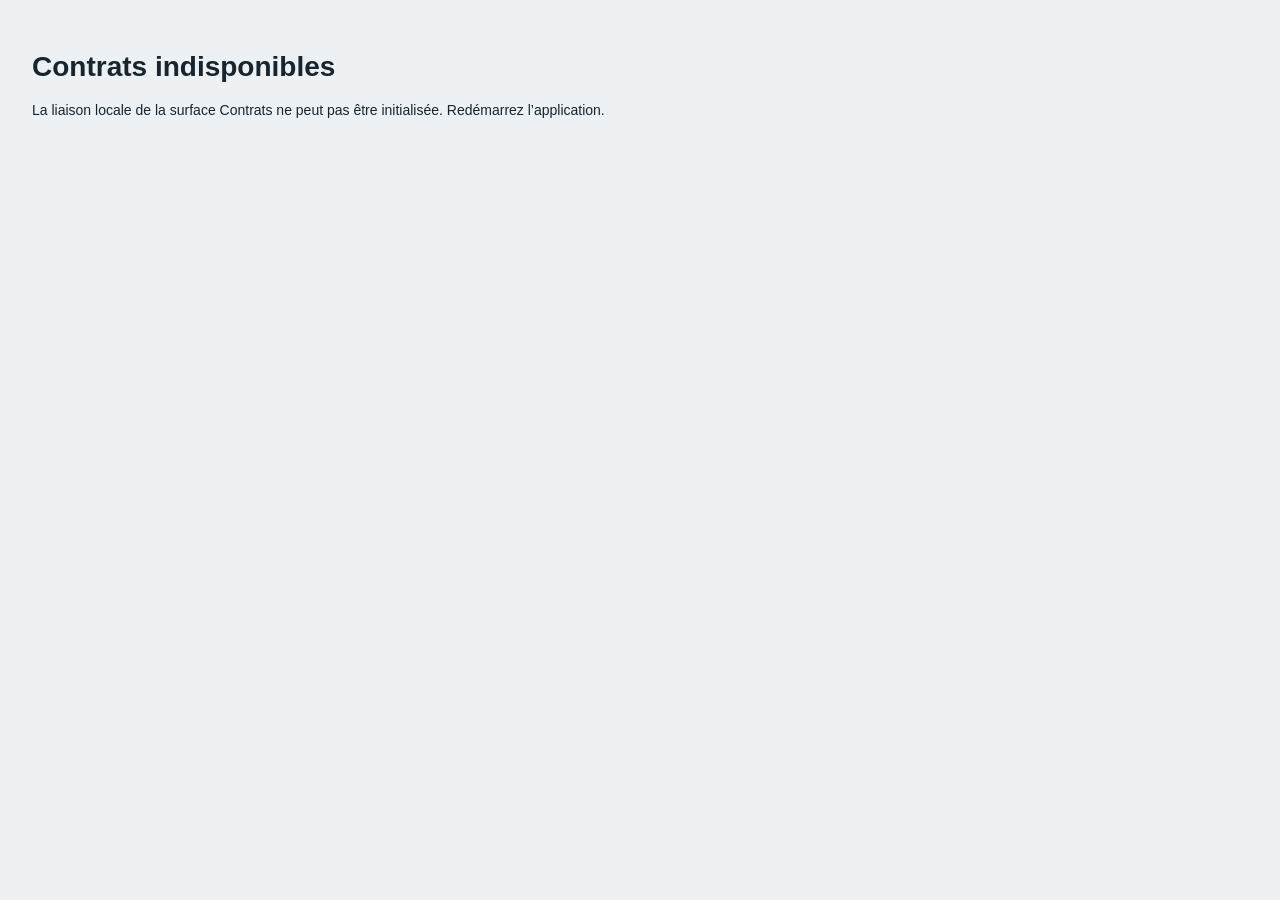
==== src/icp_renov_contracts/ui_web/index.html @ c07c5a48 "feat: migrate contract step one to WebEngine" ====
<!doctype html><html><head><meta charset="utf-8"><link rel="stylesheet" href="app.css"><link rel="stylesheet" href="clients.css"><link rel="stylesheet" href="contract-workspace.css"><script src="qrc:///qtwebchannel/qwebchannel.js"></script><script defer src="app.js"></script><script defer src="contract-workspace.js"></script></head><body><div id="app"><p id="bridge-error" hidden>La surface Contrats ne peut pas être initialisée.</p></div></body></html>
---- src/icp_renov_contracts/ui_web/app.css ----
:root{--nav:#162a33;--brand:#1e6670;--ink:#18252f;--muted:#66737d;--line:#dce2e6;--canvas:#edf1f3}*{box-sizing:border-box}body{margin:0;font:14px "Segoe UI",Arial;color:var(--ink);background:var(--canvas)}.ico{width:16px;height:16px;display:inline-flex;vertical-align:-3px;flex:0 0 auto}.app{min-height:100vh;display:grid;grid-template-columns:232px 1fr}.side{display:flex;flex-direction:column;background:var(--nav);color:#becbd0;padding:20px 13px}.brand{display:flex;gap:11px;align-items:center;color:white;margin:2px 9px 22px;font-weight:700}.brand-icon{width:37px;height:37px;display:grid;place-items:center;border-radius:9px;background:#2c7780}.brand-icon .ico{width:20px;height:20px}.nav{height:42px;padding:0 11px;display:flex;align-items:center;gap:10px;border-radius:7px}.nav.active{background:#284650;border-left:3px solid #68aab0;color:white}.side-bottom{margin-top:auto}.local-state{margin:0 2px 12px;padding:12px;border:1px solid #28404a;border-radius:8px;display:grid;grid-template-columns:16px 1fr;gap:6px}.local-state small{grid-column:1/3;color:#9fb0b7}.backup-state{border-top:1px solid #2a424c;padding:10px;display:grid;grid-template-columns:16px 1fr;gap:4px}.backup-state b{grid-column:2;white-space:nowrap;color:#dbe4e7;font-size:11px}.backup-state small{grid-column:2;color:#9fb0b7}.main{padding:28px 30px 42px;max-width:1580px}.head{min-height:76px;display:flex;justify-content:space-between}.eyebrow{font-size:10px;font-weight:720;color:#6c7b83}.head h1{margin:3px 0;font-size:28px;line-height:1.15}.head p,small{color:var(--muted)}button{cursor:pointer}.primary,.ghost{display:inline-flex;align-items:center;gap:7px}.primary{height:36px;background:var(--brand);color:white;border:0;border-radius:6px;padding:0 13px}.attention{height:56px;margin:12px 0 18px;padding:9px 13px;display:flex;align-items:center;gap:9px;background:#eef5f5;border:1px solid #cbd8da;border-radius:8px}.attention .ico{color:var(--brand)}.divider{height:28px;width:1px;background:#cbd8da;margin-left:auto}.ghost{border:0;background:transparent;color:var(--brand)}.toolbar{height:48px;margin-bottom:12px;display:flex;align-items:center;justify-content:space-between}.search{width:min(410px,38vw);height:38px;border:1px solid #c9d2d8;border-radius:6px;padding:0 11px;display:flex;align-items:center;gap:8px;background:white}.search input{width:100%;border:0;outline:0;background:transparent;font:12px "Segoe UI",Arial}.tabs{padding:3px;border:1px solid var(--line);border-radius:7px;background:#e9edef}.tabs button{height:30px;border:0;background:transparent;color:var(--muted);padding:0 10px}.tabs .active{background:white;border-radius:5px;color:var(--ink);box-shadow:0 1px 3px rgba(20,36,44,.1)}.shell{overflow:hidden;border:1px solid var(--line);border-radius:8px;background:white}table{width:100%;border-collapse:collapse;table-layout:fixed}th{height:39px;padding:0 12px;background:#f2f5f6;color:#6f7d84;font-size:10px;font-weight:720;letter-spacing:.045em;text-transform:uppercase;text-align:left}td{padding:12px;border-top:1px solid #e7ebed;font-size:12px}td strong,td small{display:block}td small{margin-top:4px;font-size:10px;line-height:1.35}.pill{display:inline-flex;align-items:center;min-height:23px;padding:3px 8px;border-radius:999px;font-size:10px;font-weight:700;background:#e4f1ea;color:#2e6d52}.DRAFT{background:#edf0f2;color:#5d6a71}.ABANDONED,.TERMINATED,.EXPIRED{background:#eff1f2;color:#67737a}.dot{display:inline-block;width:7px;height:7px;border-radius:50%;background:#8b601f;margin-right:7px}@media(max-width:1280px){.app{grid-template-columns:214px 1fr}.main{padding-left:22px;padding-right:22px}.docs{display:none}}
---- src/icp_renov_contracts/ui_web/clients.css ----
.client-workspace{display:grid;grid-template-columns:286px minmax(0,1fr);gap:16px}.client-list-panel,.client-detail{background:#fff;border:1px solid #dce2e6;border-radius:8px;padding:12px}.client-list-panel .search{width:100%;margin-bottom:10px}.archive-filter{display:flex;gap:5px;margin-bottom:8px}.archive-filter button{border:0;background:#eef1f2;border-radius:5px;padding:6px 9px;color:#66737d}.archive-filter .active{background:#dcebed;color:#1e6670}.client-list{display:grid;gap:5px}.client-list-item{width:100%;border:1px solid transparent;background:transparent;border-radius:7px;padding:9px;display:grid;grid-template-columns:30px minmax(0,1fr) 16px;align-items:center;gap:8px;text-align:left}.client-list-item.selected{border-color:#b9cbd0;background:#f8fbfb}.client-avatar,.large-avatar{display:grid;place-items:center;background:#dcebed;color:#1e6670;font-weight:700;border-radius:50%}.client-avatar{width:30px;height:30px;font-size:10px}.large-avatar{width:50px;height:50px}.client-list-item strong,.client-list-item small{display:block}.client-list-item small{font-size:10px;margin-top:3px}.client-detail-header{display:flex;align-items:center;gap:12px;padding-bottom:14px;border-bottom:1px solid #dce2e6}.client-detail-header h2{margin:2px 0;font-size:20px}.client-detail-header .ghost{margin-left:auto}.notice-info{margin:14px 0;padding:10px 12px;border:1px solid #cbd8da;border-radius:7px;background:#eef5f5;color:#38555b}.notice-info small{display:block;margin-top:4px}.detail-grid{display:grid;grid-template-columns:1fr 1fr;gap:10px;margin:14px 0}.detail-block{padding:10px;background:#f4f6f7;border-radius:6px}.detail-block b,.detail-block span{display:block}.detail-block span{font-size:11px;margin-top:4px;color:#66737d}.installation-section h2,.linked-contracts h2{font-size:14px;margin:18px 0 8px}.site-card{border:1px solid #dce2e6;border-radius:7px;padding:11px;margin-top:9px}.site-card-header{display:grid;grid-template-columns:18px 1fr auto;gap:8px;align-items:center}.site-card-header strong,.site-card-header small{display:block}.site-card-header small{font-size:10px;color:#66737d}.equipment-list{margin:10px 0 0 26px}.equipment-row{display:flex;gap:8px;padding:7px 0;border-top:1px solid #edf0f1}.equipment-row strong,.equipment-row small{display:block}.equipment-row small{font-size:10px}.equipment-row .table-action{margin-left:auto;border:0;background:transparent;color:#1e6670}.linked-contract-row{width:100%;display:grid;grid-template-columns:18px minmax(0,1fr) auto 16px;gap:9px;align-items:center;text-align:left;border:1px solid #dce2e6;border-radius:7px;background:#fff;padding:10px}.linked-contract-row strong,.linked-contract-row small{display:block}.linked-contract-row small{font-size:10px;margin-top:3px}.archive-zone{margin-top:22px;padding-top:15px;border-top:1px solid #dce2e6;display:grid;grid-template-columns:18px 1fr;gap:9px;color:#5d4b35}.archive-zone small{display:block;margin-top:4px;color:#66737d}.empty-list{padding:18px 8px;color:#66737d;font-size:12px}.add-inline{border:0;background:transparent;color:#1e6670;font:inherit;padding:0}@media(max-width:1280px){.client-workspace{grid-template-columns:260px minmax(0,1fr)}.detail-grid{grid-template-columns:1fr}}

/* frozen-site-and-detail-reconciliation */
.button-secondary{border:1px solid #c9d2d8;border-radius:6px;background:#fff;color:#1e6670;display:inline-flex;align-items:center;justify-content:center;font:12px "Segoe UI",Arial;cursor:pointer}
.site-card{padding:0;overflow:hidden}.site-card-header{min-height:64px;padding:11px 13px;background:#f6f8f9;border-bottom:1px solid #dce2e6;display:flex;align-items:center;justify-content:space-between}.site-card-header>span,.site-card-header>div{display:flex;align-items:center;gap:9px}.site-card-header span span{display:flex;flex-direction:column;gap:3px}.site-card-header .button{min-height:30px;padding-inline:8px;white-space:nowrap}.equipment-list{margin:0;padding:0 13px 0 39px}.detail-grid{margin:18px 0;display:grid;grid-template-columns:repeat(2,minmax(0,1fr));gap:12px}.detail-block{padding:14px;border:1px solid #dce2e6;border-radius:7px}.detail-block h3{margin:0 0 9px;font-size:11px}.detail-block dl{margin:0}.detail-block dl div{padding:6px 0;display:grid;grid-template-columns:120px 1fr;gap:8px}.detail-block dt{margin:0;color:#66737d;font-size:9px}.detail-block dd{margin:0;font-size:10px}

/* C2.W2-D1 frozen Client drawer */
.drawer-overlay{position:fixed;z-index:100;inset:0;display:flex;justify-content:flex-end}.drawer-backdrop{position:absolute;inset:0;background:rgba(9,22,28,.44)}.client-drawer{position:relative;width:500px;max-width:92vw;height:100%;background:#fff;box-shadow:-16px 0 45px rgba(10,24,30,.18);display:flex;flex-direction:column;animation:drawer-slide-in 160ms ease-out}.client-drawer form{min-height:0;flex:1;display:flex;flex-direction:column}.drawer-header{min-height:84px;padding:18px 20px;border-bottom:1px solid var(--line);display:flex;align-items:flex-start;justify-content:space-between}.drawer-header h2{margin:4px 0 0;font-size:20px;letter-spacing:-.025em}.drawer-header p{margin:5px 0 0;color:var(--muted);font-size:10px}.drawer-close{width:30px;height:30px;border:0;border-radius:5px;background:transparent;color:var(--muted);font-size:22px;line-height:1}.drawer-close:hover{background:#edf1f3}.drawer-body{padding:20px;overflow-y:auto;display:flex;flex-direction:column;gap:15px}.drawer-section{display:flex;flex-direction:column;gap:10px}.drawer-section h3{margin:0;color:#3b4c55;font-size:11px}.drawer-form-grid{display:grid;grid-template-columns:repeat(2,minmax(0,1fr));gap:14px}.drawer-field{min-width:0;display:flex;flex-direction:column;gap:6px}.drawer-field.field-wide{grid-column:1/-1}.drawer-field>span,.drawer-readonly>span{color:#3b4c55;font-size:10px;font-weight:680}.drawer-field b{color:#a64848}.drawer-field input,.drawer-field textarea{width:100%;border:1px solid #c9d2d8;border-radius:6px;background:#fff;color:var(--ink);font:12px "Segoe UI",Arial;outline:0}.drawer-field input{height:34px;padding:0 9px}.drawer-field textarea{padding:9px;resize:vertical;line-height:1.45}.drawer-field input:focus,.drawer-field textarea:focus{border-color:#4c8e96;box-shadow:0 0 0 2px rgba(76,142,150,.13)}.type-choice{display:grid;grid-template-columns:1fr 1fr;gap:6px;padding:3px;border:1px solid var(--line);border-radius:7px;background:#e9edef}.type-choice button{height:32px;border:0;border-radius:5px;background:transparent;color:var(--muted)}.type-choice button.active{background:#fff;color:var(--brand);font-weight:700;box-shadow:0 1px 3px rgba(20,36,44,.1)}.drawer-readonly{min-height:42px;padding:8px 10px;border:1px solid var(--line);border-radius:6px;background:#f4f6f7;display:flex;flex-direction:column;gap:3px}.drawer-readonly strong{font-size:12px}.drawer-notice{min-height:58px;padding:11px 13px;border:1px solid #c7dde8;border-radius:7px;background:#eef5f5;color:#315f77;display:flex;align-items:flex-start;gap:10px}.drawer-notice span{display:block}.drawer-notice strong{display:block;margin-bottom:3px;font-size:12px}.drawer-notice small{display:block;color:inherit;font-size:10px;line-height:1.45}.drawer-error{padding:11px 13px;border:1px solid #edc7c7;border-radius:7px;background:#f9ecec;color:#963c3c;display:flex;flex-direction:column;gap:3px;font-size:11px}.drawer-error strong{font-size:12px}.drawer-footer{min-height:68px;margin-top:auto;padding:14px 20px;border-top:1px solid var(--line);background:#f7f9fa;display:flex;align-items:center;justify-content:flex-end;gap:8px}.drawer-footer .button,.drawer-footer .primary{min-height:36px;padding:0 13px}.drawer-footer .primary:disabled{opacity:.6;cursor:wait}@keyframes drawer-slide-in{from{transform:translateX(24px);opacity:.7}to{transform:translateX(0);opacity:1}}

/* C2.W2-D2A Site and Equipment drawer additions */
.section-title-row{margin:18px 0 8px;display:flex;align-items:center;justify-content:space-between}.installation-section .section-title-row h2{margin:0}.add-site-button{min-height:30px;padding-inline:9px}.drawer-section-heading{display:flex;align-items:center;justify-content:space-between;gap:12px}.drawer-section-heading h3{margin:0}.address-copy{min-height:30px;padding-inline:8px}.drawer-field select{width:100%;height:34px;padding:0 9px;border:1px solid #c9d2d8;border-radius:6px;background:#fff;color:var(--ink);font:12px "Segoe UI",Arial;outline:0}.drawer-field select:focus{border-color:#4c8e96;box-shadow:0 0 0 2px rgba(76,142,150,.13)}.field-hint{margin-top:-2px;color:#7c8990;font-size:9px;line-height:1.4}

/* C2.W2-D2B bounded Site actions */
.site-action-button{width:29px;height:29px;flex:0 0 29px;padding:0;border:0;border-radius:5px;background:transparent;color:#52636c;display:inline-grid;place-items:center}.site-action-button:hover,.site-action-button:focus-visible{background:#e7ecee;color:#1e6670;outline:0}.site-action-popover{position:fixed;z-index:120;width:188px;padding:5px;border:1px solid #ccd5da;border-radius:7px;background:#fff;box-shadow:0 8px 24px rgba(15,31,38,.18);display:grid;gap:2px}.site-action-popover button{width:100%;min-height:32px;padding:0 9px;border:0;border-radius:5px;background:transparent;color:#273941;font:11px "Segoe UI",Arial;text-align:left;cursor:pointer}.site-action-popover button:hover,.site-action-popover button:focus-visible{background:#edf4f4;color:#1e6670;outline:0}

/* C2.W2-D3 logical archive / restore */
.archive-badge{display:inline-flex!important;margin-left:7px;padding:2px 6px;border-radius:999px;background:#fff1d9;color:#8a5a14;font-size:8px!important;font-weight:750;line-height:1.35;vertical-align:middle}.client-detail-header .eyebrow{display:flex;align-items:center}.section-title-actions{display:flex;align-items:center;gap:7px}.archived-visibility-toggle{min-height:30px;padding-inline:9px}.archived-visibility-toggle.active{border-color:#8eb5ba;background:#e7f1f2}.archived-site .site-card-header,.archived-equipment{background:#fbf8f2}.site-menu-separator{height:1px;margin:4px 5px;background:#e1e6e9}.site-action-popover .archive-menu-item{color:#855a27}.equipment-restore-action{margin-left:auto;min-height:27px;padding:0 7px;border:0;border-radius:5px;background:transparent;color:#1e6670;display:inline-flex;align-items:center;gap:5px;font:10px "Segoe UI",Arial;cursor:pointer}.equipment-restore-action:hover,.equipment-restore-action:focus-visible{background:#e7f1f2;outline:0}.archive-zone{display:block}.archive-zone-action{width:100%;padding:0;border:0;background:transparent;color:inherit;display:grid;grid-template-columns:18px 1fr;gap:9px;text-align:left;cursor:pointer}.archive-zone-action:hover b,.archive-zone-action:focus-visible b{text-decoration:underline}.archive-zone-action:focus-visible{outline:2px solid rgba(76,142,150,.35);outline-offset:4px}.archive-drawer-action{min-height:34px;padding:0 8px;border:0;background:transparent;color:#855a27;display:inline-flex;align-items:center;gap:6px;font:11px "Segoe UI",Arial;cursor:pointer}.archive-drawer-action:hover,.archive-drawer-action:focus-visible{background:#f7eee3;border-radius:5px;outline:0}.drawer-footer-spacer{flex:1}.archive-dialog-overlay{position:fixed;z-index:150;inset:0;display:grid;place-items:center}.archive-dialog-backdrop{position:absolute;inset:0;background:rgba(9,22,28,.48)}.archive-dialog{position:relative;width:min(440px,calc(100vw - 32px));border:1px solid #ccd5da;border-radius:9px;background:#fff;box-shadow:0 18px 50px rgba(10,24,30,.25)}.archive-dialog header{padding:18px 20px 13px;border-bottom:1px solid #e0e5e8}.archive-dialog h2{margin:4px 0 0;font-size:19px}.archive-dialog-body{padding:17px 20px;color:#43545d;font-size:12px;line-height:1.5}.archive-dialog-body p{margin:0 0 9px}.archive-dialog-body p:last-child{margin-bottom:0}.archive-dialog footer{padding:13px 20px;border-top:1px solid #e0e5e8;background:#f7f9fa;display:flex;justify-content:flex-end;gap:8px}.archive-dialog footer .button,.archive-dialog footer .primary{min-height:35px;padding-inline:12px}.archive-dialog footer .primary:disabled{opacity:.6}
---- src/icp_renov_contracts/ui_web/contract-workspace.css ----
.contract-main{max-width:none}.contract-header{min-height:104px;padding-bottom:18px;border-bottom:1px solid var(--line);display:grid;grid-template-columns:170px minmax(0,1fr) auto;gap:18px;align-items:center}.contract-back{justify-self:start}.contract-heading{min-width:0}.contract-heading h1{margin:7px 0 3px;font-size:27px;line-height:1.1}.contract-heading p{margin:0;color:var(--muted);font-size:11px}.contract-header-state{display:flex;align-items:center;gap:9px}.contract-save-state{display:inline-flex;align-items:center;gap:6px;color:#2e6d52;font-size:11px;font-weight:700}.contract-save-state:before{content:"";width:7px;height:7px;border-radius:50%;background:#4b9971}.contract-save-state.failed{color:#9b3c3c}.contract-save-state.failed:before{background:#b94d4d}.contract-shell{margin-top:18px;display:grid;grid-template-columns:214px minmax(0,1fr) 266px;gap:16px;align-items:start}.contract-step-rail{position:sticky;top:16px;border:1px solid var(--line);border-radius:8px;background:#fff;padding:7px;display:grid;gap:3px}.contract-step{min-height:62px;padding:9px;border:0;border-radius:6px;background:transparent;color:#607079;display:grid;grid-template-columns:27px minmax(0,1fr);gap:9px;align-items:start;text-align:left}.contract-step>span:first-child{width:25px;height:25px;border:1px solid #cad4d8;border-radius:50%;display:grid;place-items:center;font-size:10px;font-weight:750}.contract-step strong,.contract-step small{display:block}.contract-step strong{color:inherit;font-size:11px;line-height:1.3}.contract-step small{margin-top:4px;font-size:9px}.contract-step.active{background:#e7f1f2;color:#1e6670}.contract-step.active>span:first-child{border-color:#1e6670;background:#1e6670;color:#fff}.contract-step:disabled{cursor:default;opacity:.72}.contract-workspace-body{min-width:0}.contract-persistence-error{margin-bottom:12px;padding:11px 13px;border:1px solid #e4bcbc;border-radius:7px;background:#faeded;color:#913b3b;font-size:11px}.contract-step-panel{border:1px solid var(--line);border-radius:8px;background:#fff;padding:16px}.contract-step-panel>header{padding-bottom:13px;border-bottom:1px solid var(--line)}.contract-step-panel>header h2{margin:4px 0;font-size:22px}.contract-step-panel>header p{margin:0;color:var(--muted);font-size:11px}.contract-section{margin-top:13px;border:1px solid var(--line);border-radius:7px;padding:13px}.contract-section-head{display:flex;align-items:center;justify-content:space-between;gap:14px}.contract-section-head h3{margin:4px 0 0;font-size:15px}.contract-section-head>div:last-child{display:flex;align-items:center;gap:6px;flex-wrap:wrap;justify-content:flex-end}.contract-signatory{margin-top:13px;padding-top:12px;border-top:1px solid #edf0f1;display:grid;grid-template-columns:minmax(145px,1fr) minmax(125px,1fr) minmax(125px,1fr) auto;gap:9px;align-items:end}.contract-signatory p{margin:4px 0 0;color:var(--muted);font-size:9px}.contract-signatory label{display:flex;flex-direction:column;gap:5px;color:#465760;font-size:9px;font-weight:700}.contract-signatory input{width:100%;height:34px;padding:0 9px;border:1px solid #c9d2d8;border-radius:6px;background:#fff;font:11px "Segoe UI",Arial}.contract-empty{margin-top:11px;padding:11px;border-radius:6px;background:#f4f6f7;color:var(--muted);font-size:11px}.disabled-section{background:#fbfcfc}.order-copy{margin:11px 0 7px;color:var(--muted);font-size:10px}.contract-equipment-row{min-height:58px;border-top:1px solid #edf0f1;display:flex;align-items:center;justify-content:space-between;gap:10px}.contract-equipment-row:first-of-type{border-top:0}.contract-equipment-row.selected{background:#fbfdfd}.contract-equipment-row>label{min-width:0;display:flex;align-items:center;gap:9px;cursor:pointer}.contract-equipment-row>label>span{min-width:0;display:flex;align-items:center;gap:8px}.contract-equipment-row strong,.contract-equipment-row small{display:block}.contract-equipment-row strong{font-size:11px}.contract-equipment-row small{margin-top:3px;font-size:9px}.contract-equipment-actions{display:flex;align-items:center;justify-content:flex-end;gap:5px;flex-wrap:wrap}.equipment-position{color:var(--muted);font-size:9px}.contract-equipment-actions .table-action{min-height:27px;padding:0 5px;border:0;border-radius:5px;background:transparent;color:#1e6670;font:9px "Segoe UI",Arial}.contract-equipment-actions .table-action:disabled{color:#a9b2b6;cursor:default}.observation-action{min-height:29px;padding:0 7px;font-size:9px}.step-anomaly{margin-top:9px;padding:9px 11px;border-left:3px solid #bd8737;background:#fff7e8;color:#79551f;font-size:10px}.contract-summary{position:sticky;top:16px;border:1px solid var(--line);border-radius:8px;background:#fff;padding:14px}.contract-summary h2{margin:4px 0 11px;font-size:17px}.contract-summary dl{margin:0}.workspace-summary-row{padding:8px 0;border-top:1px solid #edf0f1}.workspace-summary-row:first-child{border-top:0}.workspace-summary-row dt{color:var(--muted);font-size:9px}.workspace-summary-row dd{margin:4px 0 0;font-size:10px;line-height:1.35;overflow-wrap:anywhere}.workspace-summary-row.warning dd{color:#8a5a14;font-weight:700}.workspace-summary-row.complete dd{color:#2e6d52;font-weight:700}.contract-selector-drawer .drawer-body{gap:12px}.contract-selector-search{width:100%}.contract-selector-list{display:grid;gap:6px}.contract-selector-row{width:100%;padding:10px;border:1px solid var(--line);border-radius:7px;background:#fff;display:grid;grid-template-columns:30px minmax(0,1fr) 16px;gap:9px;align-items:center;text-align:left}.contract-selector-row:hover,.contract-selector-row:focus-visible{border-color:#8eb5ba;background:#f5fafb;outline:0}.contract-selector-row strong,.contract-selector-row small{display:block}.contract-selector-row small{margin-top:3px;font-size:9px}.observation-drawer{width:460px}.observation-drawer .drawer-field textarea{min-height:160px}.contract-selector-overlay{z-index:130}@media(max-width:1366px){.contract-shell{grid-template-columns:190px minmax(0,1fr) 236px;gap:12px}.contract-step{padding:8px;grid-template-columns:25px minmax(0,1fr)}.contract-signatory{grid-template-columns:1fr 1fr}.contract-signatory>div:first-child{grid-column:1/-1}.contract-signatory>.button{justify-self:end}.contract-section{padding:11px}.contract-equipment-row{align-items:flex-start;padding:8px 0}}@media(max-width:1280px){.contract-shell{grid-template-columns:176px minmax(0,1fr) 220px;gap:10px}.contract-header{grid-template-columns:145px minmax(0,1fr) auto;gap:12px}.contract-step-panel{padding:13px}.contract-section-head{align-items:flex-start}.contract-equipment-row{display:block}.contract-equipment-actions{margin:6px 0 0 31px;justify-content:flex-start}}
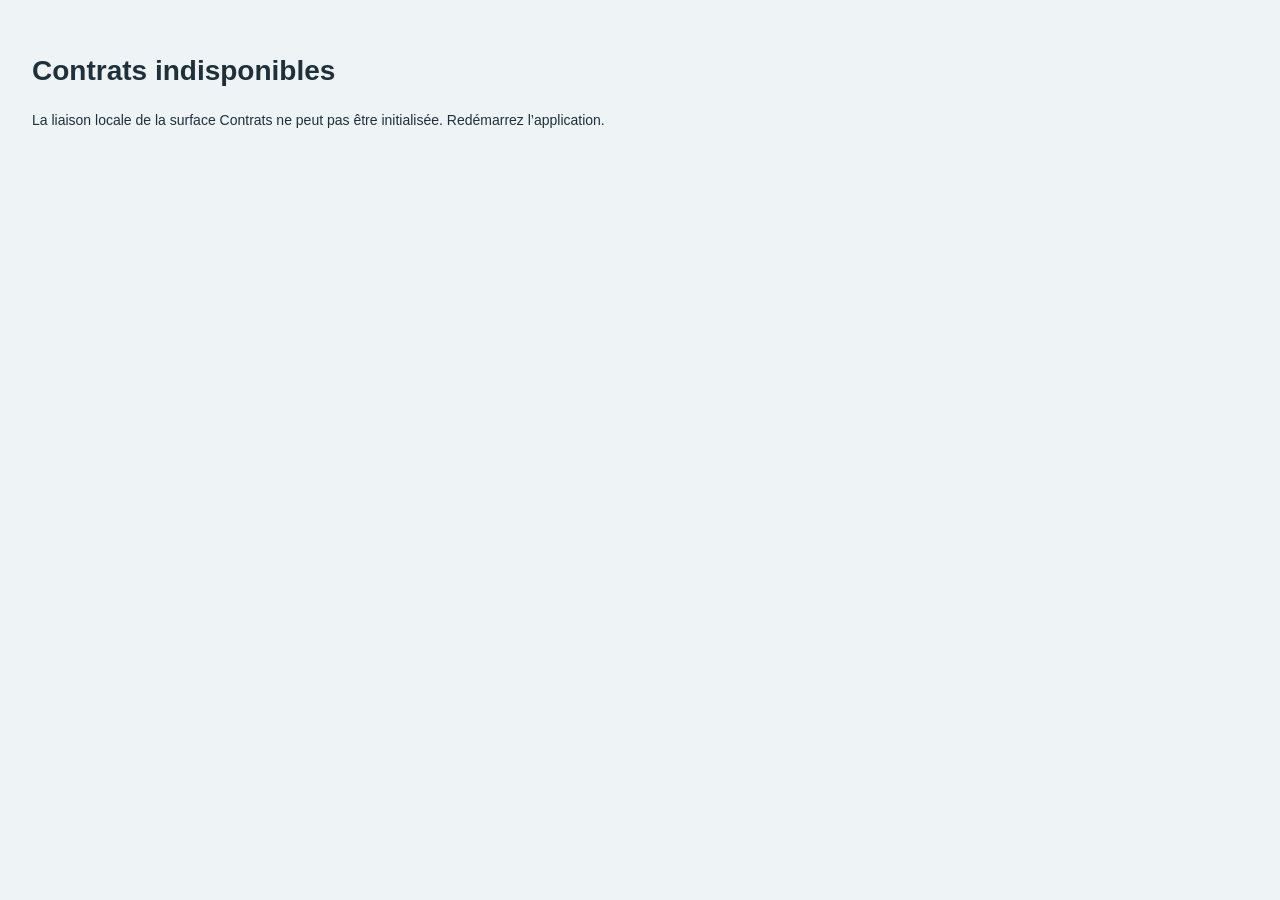
==== commit cee93024: "IMP-DS-01A establish design system foundation" ====
--- a/src/icp_renov_contracts/ui_web/index.html
+++ b/src/icp_renov_contracts/ui_web/index.html
@@ -1 +1 @@
-<!doctype html><html><head><meta charset="utf-8"><link rel="stylesheet" href="app.css"><link rel="stylesheet" href="clients.css"><link rel="stylesheet" href="contract-workspace.css"><script src="qrc:///qtwebchannel/qwebchannel.js"></script><script defer src="app.js"></script><script defer src="contract-workspace.js"></script></head><body><div id="app"><p id="bridge-error" hidden>La surface Contrats ne peut pas être initialisée.</p></div></body></html>
+<!doctype html><html><head><meta charset="utf-8"><meta name="color-scheme" content="light"><meta name="theme-color" content="#EEF3F6"><link rel="stylesheet" href="app.css"><link rel="stylesheet" href="clients.css"><link rel="stylesheet" href="contract-workspace.css"><link rel="stylesheet" href="contract-conditions.css"><link rel="stylesheet" href="contract-conditions-b2.css"><link rel="stylesheet" href="contract-conditions-b3.css"><link rel="stylesheet" href="contract-review.css"><link rel="stylesheet" href="contract-documents.css"><script src="qrc:///qtwebchannel/qwebchannel.js"></script><script defer src="app.js"></script><script defer src="contract-workspace.js"></script></head><body><div id="app"><p id="bridge-error" hidden>La surface Contrats ne peut pas être initialisée.</p></div></body></html>
--- a/src/icp_renov_contracts/ui_web/app.css
+++ b/src/icp_renov_contracts/ui_web/app.css
@@ -1 +1,2 @@
-:root{--nav:#162a33;--brand:#1e6670;--ink:#18252f;--muted:#66737d;--line:#dce2e6;--canvas:#edf1f3}*{box-sizing:border-box}body{margin:0;font:14px "Segoe UI",Arial;color:var(--ink);background:var(--canvas)}.ico{width:16px;height:16px;display:inline-flex;vertical-align:-3px;flex:0 0 auto}.app{min-height:100vh;display:grid;grid-template-columns:232px 1fr}.side{display:flex;flex-direction:column;background:var(--nav);color:#becbd0;padding:20px 13px}.brand{display:flex;gap:11px;align-items:center;color:white;margin:2px 9px 22px;font-weight:700}.brand-icon{width:37px;height:37px;display:grid;place-items:center;border-radius:9px;background:#2c7780}.brand-icon .ico{width:20px;height:20px}.nav{height:42px;padding:0 11px;display:flex;align-items:center;gap:10px;border-radius:7px}.nav.active{background:#284650;border-left:3px solid #68aab0;color:white}.side-bottom{margin-top:auto}.local-state{margin:0 2px 12px;padding:12px;border:1px solid #28404a;border-radius:8px;display:grid;grid-template-columns:16px 1fr;gap:6px}.local-state small{grid-column:1/3;color:#9fb0b7}.backup-state{border-top:1px solid #2a424c;padding:10px;display:grid;grid-template-columns:16px 1fr;gap:4px}.backup-state b{grid-column:2;white-space:nowrap;color:#dbe4e7;font-size:11px}.backup-state small{grid-column:2;color:#9fb0b7}.main{padding:28px 30px 42px;max-width:1580px}.head{min-height:76px;display:flex;justify-content:space-between}.eyebrow{font-size:10px;font-weight:720;color:#6c7b83}.head h1{margin:3px 0;font-size:28px;line-height:1.15}.head p,small{color:var(--muted)}button{cursor:pointer}.primary,.ghost{display:inline-flex;align-items:center;gap:7px}.primary{height:36px;background:var(--brand);color:white;border:0;border-radius:6px;padding:0 13px}.attention{height:56px;margin:12px 0 18px;padding:9px 13px;display:flex;align-items:center;gap:9px;background:#eef5f5;border:1px solid #cbd8da;border-radius:8px}.attention .ico{color:var(--brand)}.divider{height:28px;width:1px;background:#cbd8da;margin-left:auto}.ghost{border:0;background:transparent;color:var(--brand)}.toolbar{height:48px;margin-bottom:12px;display:flex;align-items:center;justify-content:space-between}.search{width:min(410px,38vw);height:38px;border:1px solid #c9d2d8;border-radius:6px;padding:0 11px;display:flex;align-items:center;gap:8px;background:white}.search input{width:100%;border:0;outline:0;background:transparent;font:12px "Segoe UI",Arial}.tabs{padding:3px;border:1px solid var(--line);border-radius:7px;background:#e9edef}.tabs button{height:30px;border:0;background:transparent;color:var(--muted);padding:0 10px}.tabs .active{background:white;border-radius:5px;color:var(--ink);box-shadow:0 1px 3px rgba(20,36,44,.1)}.shell{overflow:hidden;border:1px solid var(--line);border-radius:8px;background:white}table{width:100%;border-collapse:collapse;table-layout:fixed}th{height:39px;padding:0 12px;background:#f2f5f6;color:#6f7d84;font-size:10px;font-weight:720;letter-spacing:.045em;text-transform:uppercase;text-align:left}td{padding:12px;border-top:1px solid #e7ebed;font-size:12px}td strong,td small{display:block}td small{margin-top:4px;font-size:10px;line-height:1.35}.pill{display:inline-flex;align-items:center;min-height:23px;padding:3px 8px;border-radius:999px;font-size:10px;font-weight:700;background:#e4f1ea;color:#2e6d52}.DRAFT{background:#edf0f2;color:#5d6a71}.ABANDONED,.TERMINATED,.EXPIRED{background:#eff1f2;color:#67737a}.dot{display:inline-block;width:7px;height:7px;border-radius:50%;background:#8b601f;margin-right:7px}@media(max-width:1280px){.app{grid-template-columns:214px 1fr}.main{padding-left:22px;padding-right:22px}.docs{display:none}}
+:root{color-scheme:light;--app-background:#EEF3F6;--surface:#FFFFFF;--surface-soft:#F7F9FA;--text:#1F303A;--text-muted:#5D6C75;--navigation:#192C3A;--brand:#176CA8;--brand-hover:#115B90;--accent:#E9A23B;--success:#267651;--info:#246F9D;--warning:#93620D;--danger:#B13D3D;--border:#D6DFE4;--focus:rgba(23,108,168,.36);--radius-control:6px;--radius-card:9px;--radius-container:12px;--space-1:4px;--space-2:8px;--space-3:12px;--space-4:16px;--space-5:24px;--space-6:32px;--space-7:40px;--space-8:48px;--shadow-1:0 2px 8px rgba(31,48,58,.08);--nav:var(--navigation);--ink:var(--text);--muted:var(--text-muted);--line:var(--border);--canvas:var(--app-background)}
+*{box-sizing:border-box}html,body,#app{width:100%;height:100%;min-height:100%;margin:0;background:var(--app-background);color:var(--text)}body{font:14px/1.45 "Segoe UI Variable","Segoe UI",Arial,sans-serif}button,input,select,textarea{font:inherit;color:var(--text);color-scheme:light}.ico{width:16px;height:16px;display:inline-flex;vertical-align:-3px;flex:0 0 auto}.app{height:100%;min-height:0;display:grid;grid-template-columns:232px minmax(0,1fr);overflow:hidden;background:var(--app-background)}.side{min-height:0;display:flex;flex-direction:column;overflow:hidden;background:var(--navigation);color:#DCE8ED;padding:20px 13px}.brand{display:flex;gap:11px;align-items:center;color:white;margin:2px 9px 30px;font-weight:700}.brand-icon{width:37px;height:37px;display:grid;place-items:center;border-radius:var(--radius-card);background:var(--brand)}.brand-icon .ico{width:20px;height:20px}.nav{width:100%;height:42px;padding:0 11px;display:flex;align-items:center;gap:10px;border:0;border-radius:var(--radius-control);background:transparent;color:#DCE8ED;text-align:left;cursor:pointer}.nav:hover{background:#294152;color:#fff}.nav.active{background:#29495C;border-left:3px solid var(--accent);padding-left:8px;color:#fff}.side-bottom{margin-top:auto}.local-state{margin:0 2px 12px;padding:12px;border:1px solid #365060;border-radius:var(--radius-card);display:grid;grid-template-columns:16px 1fr;gap:6px}.local-state small{grid-column:1/3;color:#B7C8D1}.backup-state{border-top:1px solid #365060;padding:10px;display:grid;grid-template-columns:16px 1fr;gap:4px}.backup-state b{grid-column:2;white-space:nowrap;color:#fff;font-size:11px}.backup-state small{grid-column:2;color:#B7C8D1}.main{min-width:0;min-height:0;overflow-y:auto;padding:28px 30px 42px;max-width:1580px;scrollbar-color:#AABCC6 var(--app-background)}.head{min-height:76px;display:flex;justify-content:space-between;gap:var(--space-4)}.eyebrow{font-size:10px;font-weight:720;letter-spacing:.04em;color:var(--text-muted)}.head h1{margin:3px 0;font-size:28px;line-height:1.15}.head p,small{color:var(--text-muted)}button{cursor:pointer}.primary,.ghost,.button{display:inline-flex;align-items:center;justify-content:center;gap:7px;border-radius:var(--radius-control);font-weight:600}.primary{min-height:36px;background:var(--brand);color:#fff;border:1px solid var(--brand);padding:0 13px}.primary:hover{background:var(--brand-hover);border-color:var(--brand-hover)}.button-secondary{background:var(--surface);border:1px solid var(--border);color:var(--text);padding:8px 12px}.button-secondary:hover{background:var(--surface-soft);border-color:#AABCC6}.ghost{border:0;background:transparent;color:var(--brand);padding:6px}.ghost:hover{background:#EAF3F8}.button-danger{background:var(--danger);border-color:var(--danger);color:#fff}.button-danger-quiet{background:#F9E8E8;border:1px solid #EDC4C4;color:#8E3030}.primary:disabled,.button:disabled,button:disabled{cursor:not-allowed;color:var(--text-muted);background:#E7EDF0;border-color:var(--border)}.is-busy,[aria-busy="true"]{background:var(--brand)!important;border-color:var(--brand)!important;color:#fff!important;cursor:progress!important}.is-busy::before,[aria-busy="true"]::before{content:"";width:12px;height:12px;border:2px solid rgba(255,255,255,.55);border-top-color:#fff;border-radius:50%;animation:ds-spin .7s linear infinite}@keyframes ds-spin{to{transform:rotate(1turn)}}button:focus-visible,input:focus-visible,select:focus-visible,textarea:focus-visible,.nav:focus-visible{outline:3px solid var(--focus);outline-offset:2px}.attention{min-height:56px;margin:12px 0 18px;padding:9px 13px;display:flex;align-items:center;gap:9px;background:#EAF3F8;border:1px solid #B9D5E5;border-radius:var(--radius-card)}.attention .ico{color:var(--info)}.divider{height:28px;width:1px;background:var(--border);margin-left:auto}.toolbar{height:48px;margin-bottom:12px;display:flex;align-items:center;justify-content:space-between}.search{width:min(410px,38vw);height:38px;border:1px solid var(--border);border-radius:var(--radius-control);padding:0 11px;display:flex;align-items:center;gap:8px;background:var(--surface)}.search:focus-within{border-color:var(--brand);box-shadow:0 0 0 3px var(--focus)}.search input{width:100%;border:0;outline:0;background:transparent;font-size:12px}.tabs{padding:3px;border:1px solid var(--border);border-radius:7px;background:#E7EDF0}.tabs button{height:30px;border:0;background:transparent;color:var(--text-muted);padding:0 10px}.tabs .active{background:var(--surface);border-radius:5px;color:var(--text);box-shadow:var(--shadow-1)}.shell{overflow:hidden;border:1px solid var(--border);border-radius:var(--radius-card);background:var(--surface)}table{width:100%;border-collapse:collapse;table-layout:fixed}th{height:39px;padding:0 12px;background:var(--surface-soft);color:var(--text-muted);font-size:10px;font-weight:720;letter-spacing:.045em;text-transform:uppercase;text-align:left}td{padding:12px;border-top:1px solid #E7EDF0;font-size:12px}tbody tr{transition:background .12s ease}tbody tr:hover{background:#F1F7FA}td strong,td small{display:block}td small{margin-top:4px;font-size:10px;line-height:1.35}.pill{display:inline-flex;align-items:center;min-height:23px;padding:3px 8px;border-radius:999px;font-size:10px;font-weight:700;background:#E4F1EA;color:#1C5C3F}.pill.ACTIVE{background:#E4F1EA;color:#1C5C3F}.pill.TO_SIGN{background:#E4EFF8;color:#185981}.pill.DRAFT,.pill.PREPARATION{background:#FFF1D9;color:#79500B}.pill.ABANDONED{background:#F9E8E8;color:#8E3030}.pill.TERMINATED,.pill.EXPIRED,.pill.ARCHIVED{background:#E7EDF0;color:#5D6C75}.DRAFT{background:#FFF1D9;color:#79500B}.ABANDONED{background:#F9E8E8;color:#8E3030}.TERMINATED,.EXPIRED{background:#E7EDF0;color:#5D6C75}.dot{display:inline-block;width:7px;height:7px;border-radius:50%;background:var(--warning);margin-right:7px}.empty-state,.empty-list,.contract-empty{background:var(--surface-soft);border:1px dashed var(--border);border-radius:var(--radius-card);color:var(--text-muted)}@media(max-width:1280px){.app{grid-template-columns:214px minmax(0,1fr)}.main{padding-left:22px;padding-right:22px}.docs{display:none}}
--- a/src/icp_renov_contracts/ui_web/contract-conditions.css
+++ b/src/icp_renov_contracts/ui_web/contract-conditions.css
@@ -0,0 +1 @@
+.framework-section .contract-section-head>div:first-child,.service-offer-section .contract-section-head>div:first-child{display:block}.regime-grid{margin-top:12px;display:grid;grid-template-columns:repeat(3,minmax(0,1fr));gap:8px}.regime-card,.template-choice{min-width:0;padding:10px;border:1px solid var(--line);border-radius:7px;background:#fff;display:flex;align-items:flex-start;gap:8px;cursor:pointer}.regime-card.selected,.template-choice.selected{border-color:#4f9098;background:#f0f7f7}.regime-card strong,.regime-card small,.template-choice strong,.template-choice small{display:block}.regime-card strong,.template-choice strong{font-size:11px}.regime-card small,.template-choice small{margin-top:3px;color:var(--muted);font-size:9px}.framework-conditional{margin-top:12px;padding-top:12px;border-top:1px solid #edf0f1;display:grid;grid-template-columns:minmax(0,1fr) minmax(0,1fr);gap:12px;align-items:end}.condition-field{min-width:0;display:flex;flex-direction:column;gap:5px;color:#465760;font-size:9px;font-weight:700}.condition-field input,.condition-field select{width:100%;height:34px;padding:0 9px;border:1px solid #c9d2d8;border-radius:6px;background:#fff;font:11px "Segoe UI",Arial}.condition-choice{min-width:0;margin:0;padding:8px 10px;border:1px solid #d8e0e3;border-radius:6px;display:flex;align-items:center;gap:14px}.condition-choice legend{padding:0 4px;color:#465760;font-size:9px;font-weight:700}.condition-choice label{font-size:10px}.conditions-state{margin-top:12px;padding:12px;border-radius:7px;background:#f4f6f7;color:#5f6e75;font-size:11px}.no-model-state{display:flex;align-items:center;justify-content:space-between;gap:12px}.template-choice-list{margin-top:12px;display:grid;grid-template-columns:repeat(2,minmax(0,1fr));gap:8px}.base-service{margin-top:12px;padding:11px;border:1px solid #c9dddd;border-radius:7px;background:#f3f9f9;display:grid;grid-template-columns:24px minmax(0,1fr) auto;gap:8px;align-items:center}.base-service strong,.base-service small{display:block}.base-service strong{font-size:11px}.base-service small{margin-top:3px;color:var(--muted);font-size:9px}.base-service>b{color:#2e6d52;font-size:10px}.service-grid{margin-top:12px;display:grid;grid-template-columns:repeat(2,minmax(0,1fr));gap:11px}.service-grid>#priority-delay-host:empty{display:none}.conditions-actions{margin-top:12px;padding-top:11px;border-top:1px solid #edf0f1;display:flex;justify-content:flex-end}.conditions-actions .primary{min-height:34px}.contract-step:not(:disabled){cursor:pointer}@media(max-width:1366px){.regime-grid{gap:6px}.regime-card{padding:8px}.service-grid{gap:8px}}@media(max-width:1280px){.framework-conditional,.service-grid{grid-template-columns:1fr}.template-choice-list{grid-template-columns:1fr}}
--- a/src/icp_renov_contracts/ui_web/contract-conditions-b2.css
+++ b/src/icp_renov_contracts/ui_web/contract-conditions-b2.css
@@ -0,0 +1 @@
+.conditions-b2-section .contract-section-head>div:first-child{display:block}.b2-form-grid{margin-top:12px;display:grid;grid-template-columns:repeat(2,minmax(0,1fr));gap:11px;align-items:start}.dependent-grid{display:grid;grid-template-columns:repeat(2,minmax(0,1fr));gap:11px}.dependent-grid:empty,#missed-appointment-host:empty{display:none}.condition-field textarea{width:100%;min-height:70px;padding:8px 9px;border:1px solid #c9d2d8;border-radius:6px;background:#fff;resize:vertical;font:11px "Segoe UI",Arial}.field-wide{grid-column:1/-1}.calculated-field small,.calculated-money small{color:var(--muted);font-size:9px;font-weight:400}.calculated-money{min-height:58px;padding:8px 10px;border:1px solid #d8e0e3;border-radius:6px;background:#f7f9f9;display:flex;flex-direction:column;justify-content:center}.calculated-money span{color:#465760;font-size:9px;font-weight:700}.calculated-money strong{margin-top:4px;font-size:13px}.calculated-money small{margin-top:3px}.payment-methods{min-height:58px;flex-wrap:wrap}.pricing-section .conditions-state{margin-bottom:0}@media(max-width:1366px){.b2-form-grid,.dependent-grid{gap:8px}}@media(max-width:1280px){.b2-form-grid,.dependent-grid{grid-template-columns:1fr}.field-wide{grid-column:auto}}
--- a/src/icp_renov_contracts/ui_web/contract-conditions-b3.css
+++ b/src/icp_renov_contracts/ui_web/contract-conditions-b3.css
@@ -0,0 +1 @@
+.conditions-b3-section .contract-section-head>div:first-child{display:block}.renewal-mode-field{display:block;max-width:360px;margin-top:12px}.b3-form-grid{margin-top:12px;display:grid;grid-template-columns:repeat(2,minmax(0,1fr));gap:11px;align-items:start}.internal-alert-field small,.special-terms-section .condition-field small,.early-termination-drawer .drawer-field small{color:var(--muted);font-size:9px;font-weight:400}.renewal-channels{min-height:58px;display:flex;flex-wrap:wrap}.ending-summary{display:flex;flex-direction:column;gap:4px;padding:12px;border:1px solid #d8e0e3;border-radius:6px;background:#f7f9f9}.ending-summary strong{font-size:12px}.ending-summary small{color:var(--muted);font-size:10px}.special-terms-section>.condition-field{display:block;margin-top:12px}.early-termination-drawer .early-reasons{display:flex;flex-direction:column;align-items:flex-start;gap:10px}.early-termination-drawer .drawer-field textarea{min-height:120px;resize:vertical}@media(max-width:1366px){.b3-form-grid{gap:8px}}@media(max-width:1280px){.b3-form-grid{grid-template-columns:1fr}.renewal-mode-field{max-width:none}}
--- a/src/icp_renov_contracts/ui_web/contract-review.css
+++ b/src/icp_renov_contracts/ui_web/contract-review.css
@@ -0,0 +1,54 @@
+.contract-review-panel{padding:15px}
+.contract-review-panel>header{padding-bottom:12px}
+.review-level{margin-top:12px}
+.review-business-state{margin-top:7px;padding:11px 12px;border:1px solid;border-radius:7px;display:grid;gap:3px}
+.review-business-state strong{font-size:12px}
+.review-business-state span{font-size:10px;line-height:1.4}
+.review-business-state.valid{border-color:#b8d8c8;background:#edf7f1;color:#2e6d52}
+.review-business-state.error{border-color:#e4c19b;background:#fff7e8;color:#80551d}
+.review-block-grid{margin-top:12px;display:grid;grid-template-columns:repeat(2,minmax(0,1fr));gap:8px}
+.review-block{min-width:0;padding:11px;border:1px solid var(--line);border-left-width:3px;border-radius:7px;background:#fff}
+.review-block.valid{border-left-color:#4b9971}
+.review-block.error{border-left-color:#b86a4b;background:#fffcfa}
+.review-block header{display:grid;grid-template-columns:auto minmax(0,1fr) auto;gap:8px;align-items:center}
+.review-block h3{margin:0;font-size:12px;line-height:1.3}
+.review-state{padding:3px 6px;border-radius:999px;background:#edf7f1;color:#2e6d52;font-size:8px;font-weight:750;text-transform:uppercase;letter-spacing:.03em}
+.review-block.error .review-state{background:#faece7;color:#963f32}
+.review-block .button{min-height:27px;padding:0 8px;font-size:9px}
+.review-block p{margin:8px 0 0;color:#42545d;font-size:10px;line-height:1.45;overflow-wrap:anywhere}
+.review-block ul{margin:7px 0 0;padding-left:16px;color:#8a3e35;font-size:9px;line-height:1.45}
+.review-generation{margin-top:12px;padding:12px;border:1px solid var(--line);border-radius:7px;background:#f8fafb;display:grid;grid-template-columns:minmax(160px,.9fr) minmax(220px,1.1fr);gap:10px 14px;align-items:start}
+.review-generation h3{margin:4px 0;font-size:14px}
+.review-generation p{margin:0;color:var(--muted);font-size:10px;line-height:1.4}
+.review-generation-checks{display:grid;gap:4px}
+.review-generation-check{min-height:28px;padding:5px 7px;border-radius:5px;background:#fff;display:flex;justify-content:space-between;gap:9px;align-items:center;font-size:9px}
+.review-generation-check strong{font-size:9px;text-align:right}
+.review-generation-check.available strong{color:#2e6d52}
+.review-generation-check.unavailable strong{color:#963f32}
+.review-generation-action{justify-self:start;min-height:34px}
+.review-generation>small{align-self:center;color:var(--muted);font-size:9px}
+.review-generation-action:disabled{cursor:default;opacity:.55}
+.generation-number-context{padding:8px 10px;border-radius:6px;background:#fff;display:grid;grid-template-columns:auto minmax(0,1fr);gap:4px 10px;font-size:9px}
+.generation-number-context span{color:var(--muted)}
+.generation-result{margin-top:12px;padding:11px 13px;border:1px solid;border-radius:7px;display:grid;gap:4px}
+.generation-result strong{font-size:12px}
+.generation-result span,.generation-result small{font-size:10px;line-height:1.4}
+.generation-result.success{border-color:#b8d8c8;background:#edf7f1;color:#2e6d52}
+.generation-result.error{border-color:#e4bcbc;background:#faeded;color:#913b3b}
+.generation-modal-overlay{z-index:150;align-items:center;justify-content:center}
+.generation-modal{position:relative;width:min(570px,calc(100vw - 40px));max-height:calc(100vh - 40px);overflow:auto;border-radius:9px;background:#fff;box-shadow:0 22px 65px rgba(10,24,30,.28)}
+.generation-modal>header{padding:20px 22px 15px;border-bottom:1px solid var(--line)}
+.generation-modal h2{margin:4px 0;font-size:21px}
+.generation-modal header p{margin:0;color:var(--muted);font-size:10px}
+.generation-modal-body{padding:18px 22px;display:grid;gap:14px}
+.generation-preview{padding:11px;border:1px solid var(--line);border-radius:7px;background:#f7f9fa;display:grid;grid-template-columns:auto minmax(0,1fr);gap:5px 12px;font-size:10px}
+.generation-preview span{color:var(--muted)}
+.generation-modal-body ul{margin:0;padding-left:20px;color:#3f5059;font-size:11px;line-height:1.65}
+.generation-failure-guarantee{padding:11px 13px;border:1px solid #e1c89f;border-radius:7px;background:#fff7e8;color:#76511d;display:grid;gap:4px}
+.generation-failure-guarantee strong{font-size:11px}
+.generation-failure-guarantee span{font-size:10px;line-height:1.45}
+.generation-modal>footer{padding:14px 22px;border-top:1px solid var(--line);background:#f7f9fa;display:flex;justify-content:flex-end;gap:8px}
+.generation-modal>footer button{min-height:36px}
+.generation-modal>footer button:disabled{cursor:wait;opacity:.6}
+@media(max-width:1366px){.review-block-grid{grid-template-columns:1fr}.review-generation{grid-template-columns:1fr}.review-generation-action{margin-top:2px}}
+@media(max-width:1280px){.contract-review-panel{padding:12px}.review-block{padding:9px}.review-block header{grid-template-columns:auto minmax(0,1fr)}.review-block header .button{grid-column:2;justify-self:start}.review-generation-check{align-items:flex-start}}
--- a/src/icp_renov_contracts/ui_web/contract-documents.css
+++ b/src/icp_renov_contracts/ui_web/contract-documents.css
@@ -0,0 +1,53 @@
+.contract-documents-panel{padding:15px}
+.documents-feedback{margin-top:12px;padding:10px 12px;border:1px solid #b8d8c8;border-radius:7px;background:#edf7f1;color:#2e6d52;font-size:10px}
+.documents-feedback.error{border-color:#e4bcbc;background:#faeded;color:#913b3b}
+.documents-section{margin-top:13px;padding:13px;border:1px solid var(--line);border-radius:7px;background:#fff}
+.documents-section h3{margin:4px 0 0;font-size:15px}
+.documents-section-head{display:flex;align-items:center;justify-content:space-between;gap:12px}
+.documents-primary-actions{display:flex;align-items:center;gap:7px;flex-wrap:wrap;justify-content:flex-end}
+.revision-list{margin-top:11px;display:grid;gap:8px}
+.revision-card{padding:11px;border:1px solid #dce3e6;border-radius:7px;background:#fbfcfc}
+.revision-card>header{display:flex;align-items:center;justify-content:space-between;gap:10px}
+.revision-card>header>div{display:flex;align-items:center;gap:7px;flex-wrap:wrap}
+.revision-number{font-size:15px;font-weight:750;color:#20333b}
+.revision-pill,.revision-sent,.revision-unsent{display:inline-flex;padding:3px 7px;border-radius:999px;font-size:8px;font-weight:750}
+.revision-pill.latest{background:#e7f1f2;color:#1e6670}.revision-pill.replaced{background:#edf0f1;color:#68777e}
+.revision-pill.signed{background:#e8f3ea;color:#2d6b4b}
+.revision-sent{background:#edf7f1;color:#2e6d52}.revision-unsent{background:#f2f4f5;color:#68777e}
+.revision-signed-date{color:#2d6b4b;font-weight:700}
+.revision-metadata{margin-top:8px;display:flex;gap:16px;flex-wrap:wrap;color:var(--muted);font-size:9px}
+.revision-metadata strong{color:#384b54}
+.revision-actions{margin-top:9px;display:flex;align-items:center;gap:7px;flex-wrap:wrap}
+.revision-actions .button{min-height:30px;padding:0 9px;font-size:9px}
+.revision-file-missing{padding:6px 8px;border-radius:5px;background:#faeded;color:#913b3b;font-size:9px;font-weight:700}
+.revision-anomaly{margin:8px 0 0;color:#8a3e35;font-size:9px;line-height:1.4}
+.signed-copy-notice,.signed-copy-valid,.signed-copy-missing{margin-top:9px;padding:9px 10px;border-radius:6px;font-size:9px;display:flex;align-items:center;justify-content:space-between;gap:9px;flex-wrap:wrap}
+.signed-copy-notice{border:1px solid #e0c99b;background:#fff7e8;color:#75511d}.signed-copy-valid{border:1px solid #b8d8c8;background:#edf7f1;color:#2e6d52}.signed-copy-missing{border:1px solid #e4bcbc;background:#faeded;color:#913b3b}
+.signed-copy-missing>div{display:flex;gap:7px;flex-wrap:wrap}.signed-copy-notice .button,.signed-copy-valid .button,.signed-copy-missing .button{min-height:29px;padding:0 8px;font-size:9px}
+.correction-zone{margin-top:13px;padding:13px;border:1px solid #e1c89f;border-radius:7px;background:#fff7e8;display:flex;align-items:center;justify-content:space-between;gap:14px}
+.correction-zone h3{margin:4px 0;font-size:14px}.correction-zone p{margin:0;color:#76511d;font-size:9px;line-height:1.4}
+.lifecycle-zone{border-color:#bed4dc;background:#f0f7f9}.lifecycle-zone p{color:#315e6b}.abandonment-zone{border-color:#dfc4c4;background:#fcf5f5}.abandonment-zone p{color:#7d5151}
+.lifecycle-information{margin-top:13px;padding:11px 13px;border:1px solid #bed4dc;border-radius:7px;background:#f0f7f9;color:#315e6b;display:grid;gap:3px}.lifecycle-information strong{font-size:12px}.lifecycle-information small{font-size:9px;color:#496f7a}
+.other-documents{background:#f8fafb}.other-documents p{margin:8px 0 0;color:var(--muted);font-size:10px}
+.intervention-document-list{margin-top:11px;display:grid;gap:8px}.intervention-document-card{padding:11px;border:1px solid #dce3e6;border-radius:7px;background:#fbfcfc}.intervention-document-card>header{display:flex;align-items:center;justify-content:space-between;gap:10px}.intervention-document-title{font-size:14px;font-weight:750;color:#20333b}
+.contract-timeline{margin:12px 0 0;padding:0;list-style:none;display:grid;gap:0}
+.contract-timeline li{position:relative;min-height:48px;padding:0 0 12px 25px;border-left:1px solid #d5dfe2;margin-left:6px}
+.contract-timeline li:last-child{border-left-color:transparent;padding-bottom:0}
+.timeline-dot{position:absolute;left:-5px;top:2px;width:9px;height:9px;border-radius:50%;background:#1e6670;border:2px solid #e7f1f2}
+.contract-timeline strong,.contract-timeline small{display:block}.contract-timeline strong{font-size:10px}.contract-timeline small{margin-top:3px;color:var(--muted);font-size:9px}
+.contract-timeline p{margin:4px 0 0;color:#4d5e66;font-size:9px}.timeline-empty{border-left:0!important;color:var(--muted);font-size:10px}
+.documents-modal-overlay{z-index:155;align-items:center;justify-content:center}
+.documents-modal{position:relative;width:min(560px,calc(100vw - 40px));max-height:calc(100vh - 40px);overflow:auto;border-radius:9px;background:#fff;box-shadow:0 22px 65px rgba(10,24,30,.28)}
+.documents-modal>header{padding:19px 21px 14px;border-bottom:1px solid var(--line)}
+.documents-modal h2{margin:4px 0;font-size:20px}.documents-modal header p{margin:0;color:var(--muted);font-size:10px}
+.documents-modal-body{padding:17px 21px;display:grid;gap:12px}.documents-modal-body>label{display:grid;gap:5px;color:#465760;font-size:9px;font-weight:700}
+.documents-modal-body input,.documents-modal-body select,.documents-modal-body textarea{width:100%;padding:8px 9px;border:1px solid #c9d2d8;border-radius:6px;background:#fff;font:11px "Segoe UI",Arial}
+.signature-start-date{padding:8px 10px;border-radius:6px;background:#f0f7f9;color:#315e6b;font-size:10px}.signed-pdf-picker{display:grid;gap:6px;color:#465760;font-size:9px;font-weight:700}.signed-pdf-picker>div{display:flex;align-items:center;gap:9px;flex-wrap:wrap}.signed-pdf-selection{color:var(--muted);font-weight:400}
+.documents-modal-body ul{margin:0;padding-left:19px;color:#3f5059;font-size:10px;line-height:1.65}
+.documents-info-notice{padding:10px 12px;border:1px solid #bed4dc;border-radius:7px;background:#f0f7f9;color:#315e6b;display:grid;gap:3px;font-size:10px}
+.documents-modal-error{padding:9px 11px;border-radius:6px;background:#faeded;color:#913b3b;font-size:10px}
+.renewal-period-summary{display:grid;gap:4px;padding:10px 12px;border:1px solid #bed4dc;border-radius:7px;background:#f0f7f9;color:#315e6b;font-size:9px}.renewal-period-summary strong{font-size:10px;color:#203f4a}.renewal-price-inputs{display:grid;grid-template-columns:1fr 1fr;gap:10px}.renewal-price-inputs label{display:grid;gap:5px;color:#465760;font-size:9px;font-weight:700}
+.documents-modal>footer{padding:13px 21px;border-top:1px solid var(--line);background:#f7f9fa;display:flex;justify-content:flex-end;gap:8px}
+.review-consultation{grid-template-columns:minmax(0,1fr) auto;align-items:center}
+@media(max-width:1366px){.documents-section{padding:11px}.revision-card{padding:9px}.correction-zone{align-items:flex-start}.review-consultation{grid-template-columns:1fr}.review-consultation .button{justify-self:start}}
+@media(max-width:1280px){.contract-documents-panel{padding:12px}.documents-section-head,.correction-zone{align-items:flex-start;flex-direction:column}.documents-primary-actions{justify-content:flex-start}.revision-card>header{align-items:flex-start}.revision-metadata{display:grid;gap:4px}.renewal-price-inputs{grid-template-columns:1fr}}
